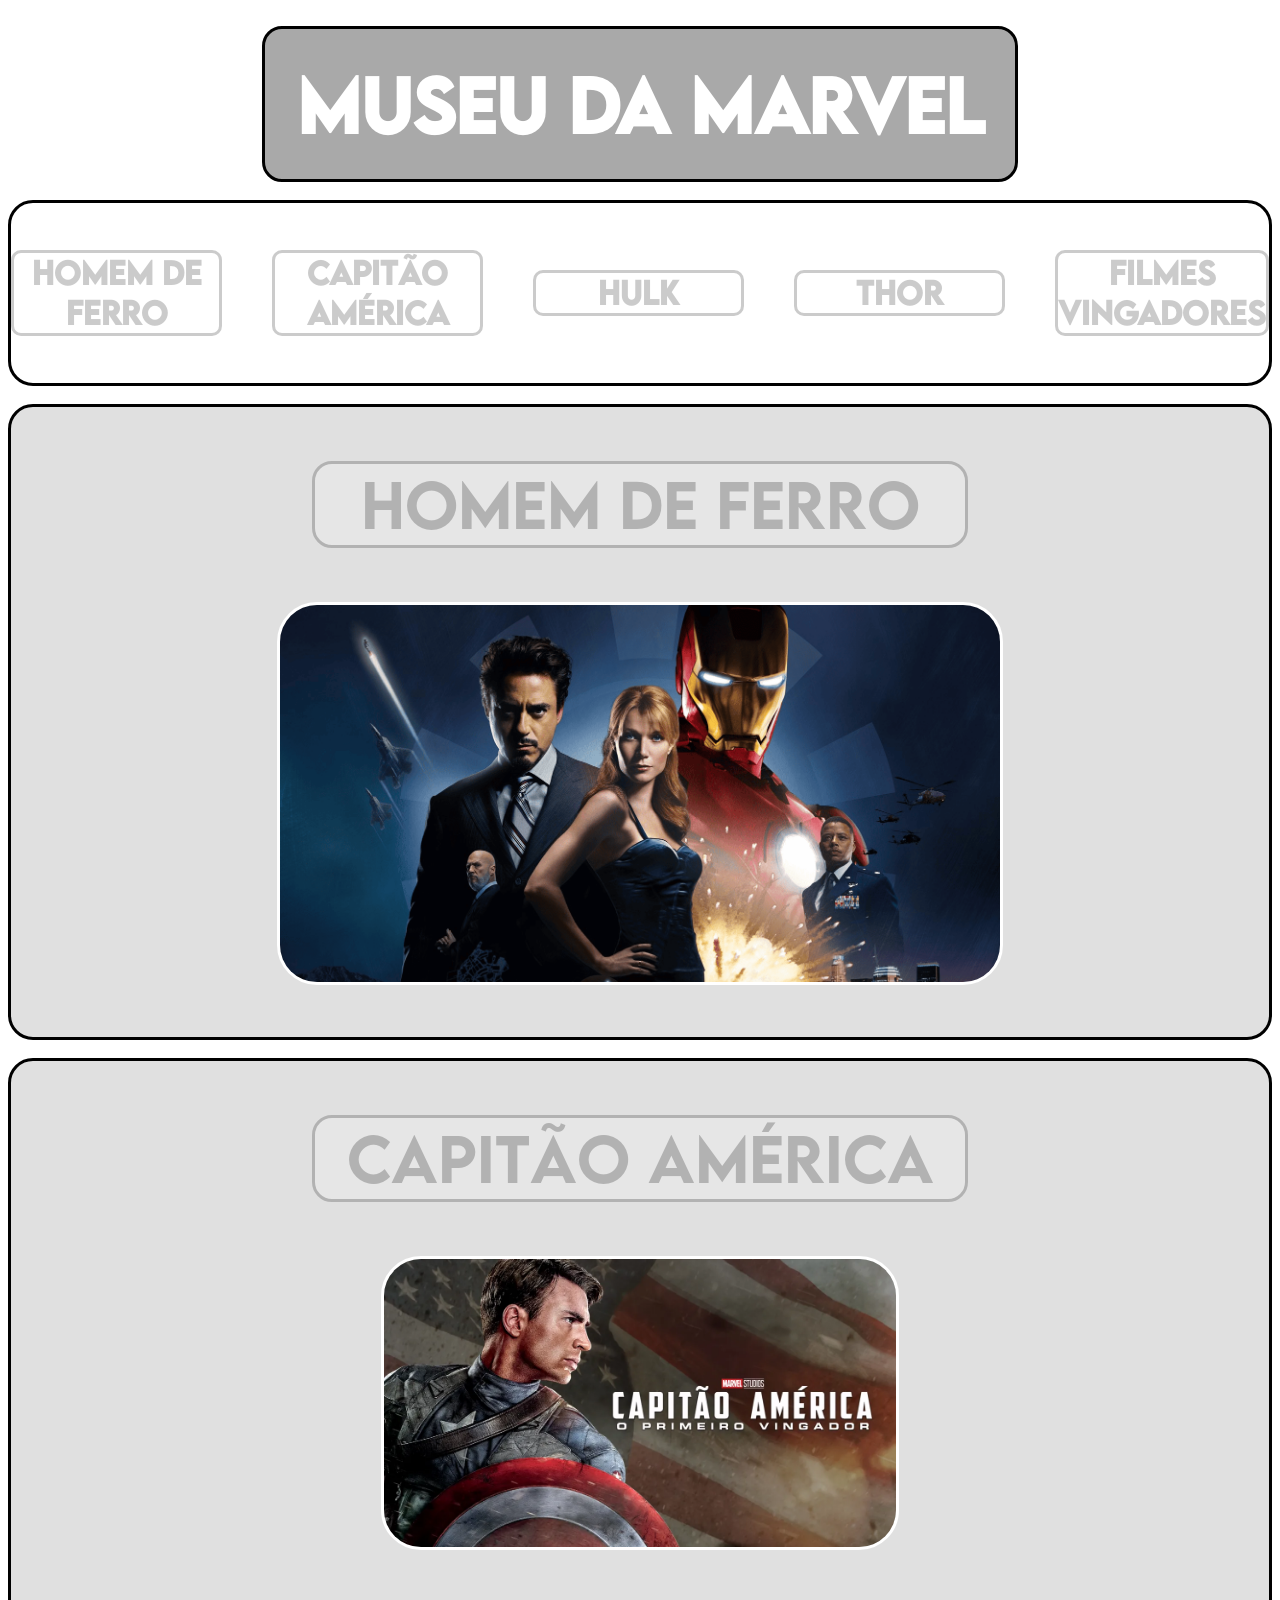
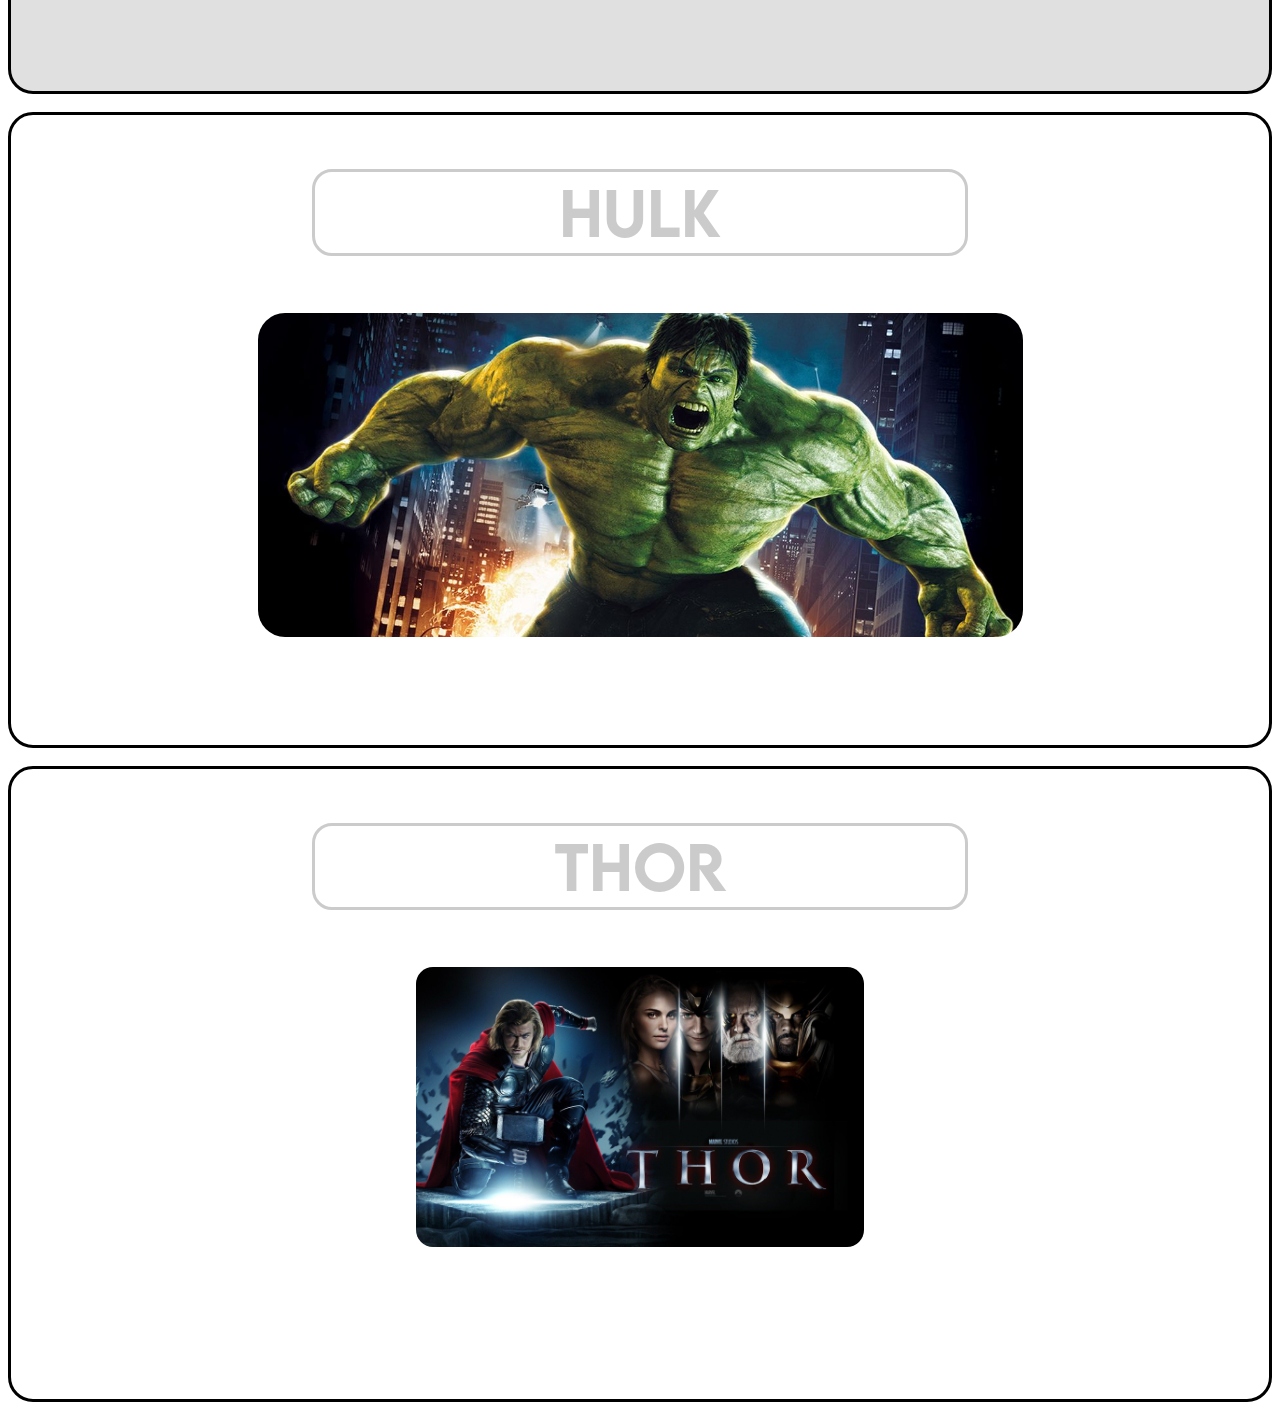
==== index.html @ 0f53f75b "commit1 14-04" ====
<!DOCTYPE html>
<html lang="pt-br">
<head>
    <meta charset="UTF-8">
    <meta name="viewport" content="width=device-width, initial-scale=1.0">
    <title>Marvel</title>
    <link rel="stylesheet" href="assets/css/index.css">
</head>
<body>
    <br>
    <h1>Museu da Marvel</h1>
    <br>
    <div id="menu">
        <a href="#homemferro">Homem de Ferro</a>
        <a href="#capitaoamerica">Capitão América</a>
        <a href="#hulk">Hulk</a>
        <a href="#thor">Thor</a>
        <a href="vingadores.html">Filmes Vingadores</a>
    </div>
    <br>
    <div id="homemferro" class="herois">
        <br>
        <a id="homefer" href="">Homem de Ferro</a>
        <br>
        <img src="assets/imagens/homemdeferro.png" alt="">
    </div>
    <br>
    <div id="capitaoamerica" class="herois">
        <br>
        <a id="capiame" href="">Capitão América </a>
        <br>
        <img src="assets/imagens/capitaoamerica.webp" alt="">
    </div>
    <br>
    <div id="hulk" class="herois">
        <br>    
        <a id="hullk" href="">Hulk</a>
        <br>
        <img src="assets/imagens/hulk2.jpg" alt="">
    </div>
    <br>
    <div id="thor" class="herois">
        <br>
        <a id="thoor" href="">Thor</a>
        <br>
        <img src="assets/imagens/thor.jpg" alt="">
    </div>
    
</body>
</html>
---- assets/css/index.css ----
@font-face{
    font-family: marvel;
    src: url('LEMONMILK-Medium.otf') format('opentype')
}
body{
   
}
h1{
    color: white;
    display: flex;
    text-align: center;
    font-size: 70px;
    background-color: darkgray;
    width: 550px;
    margin: auto;
    border-radius: 20px;
    border: solid 3px black;
    height: 150px;
    width: 750px;
    align-items: center;
    justify-content: center;
    background-image: url(https://img.freepik.com/vetores-gratis/arco-de-neon-vermelho-abstrato-fundo-de-brilho-de-luz_107791-28871.jpg?semt=ais_hybrid&w=740);
    font-family: marvel;
}
#menu{
    border: solid 3px black;
    height: 20vh;
    display: flex;
    justify-content: center;
    align-items: center;
    gap: 50px;
    background-image: url(https://img.freepik.com/vetores-premium/fundo-geometrico-abstrato-futurista-vermelho-escuro-e-preto-3d-moderno_156943-896.jpg);
}
#menu a{
    text-align: center;
    display: inline-block;
    text-decoration: none;
    font-size: 30px;
    color: black;
    font-weight: 900;
    transition: 1.5s, opacity 1s ease-in-out, transform 0.3s ease-in-out;
    opacity: 0.2;
    border: solid ;
    border-radius: 10px;
    transform-origin: center;
    background-color: white;
    width: 250PX;
    font-family: marvel;
}
#menu a:hover{
    color: black;
    font-size: 40px;
    opacity: 1;
    transform: scale(1.2);
}
.herois{
    border: solid 3px black;
    min-height: 70vh;
}
#homemferro{
    background-color: rgb(224, 224, 224);
    text-align: center;
    font-size: 40px;
    background-image: url(https://img.pikbest.com/backgrounds/20200526/black-backgroundabstract-mat-geometric-grey-color-elegant-futuristic-glossy-light-v_1771859jpg!bw700);
    font-family: marvel;
}
#homemferro img{
    display: block;
    margin: auto;
    width: 80vh;
    border-radius: 40px;
    border: solid 3px white;
}
#capitaoamerica{
    text-align: center;
    font-size: 40px;
    background-color: rgb(224, 224, 224);
    background-image: url(https://img.pikbest.com/backgrounds/20200526/black-backgroundabstract-mat-geometric-grey-color-elegant-futuristic-glossy-light-v_1771859jpg!bw700);
    font-family: marvel;
}
#capitaoamerica img{
    display: block;
    margin: auto;
    width: 40vw;
    border-radius: 40px;
    border: solid 3px white;
}
#hulk{
    text-align: center;
    font-size: 40px;
    background-image: url(https://img.pikbest.com/backgrounds/20200526/black-backgroundabstract-mat-geometric-grey-color-elegant-futuristic-glossy-light-v_1771859jpg!bw700);
    font-family: marvel;
    
}
#hulk img{
    border: solid 3px white;
    border-radius: 30px;
    width: 85vh;
}
h2{
    border: solid;
    display: block;
    width: 700px;
    justify-content: center;
    align-items: center;
    margin: auto;
    border-radius: 15px;
    background-color: white;
}
div{
    border-radius: 25px;
}
#thor{
    text-align: center;
    font-size: 40px;
    background-image: url(https://img.pikbest.com/backgrounds/20200526/black-backgroundabstract-mat-geometric-grey-color-elegant-futuristic-glossy-light-v_1771859jpg!bw700);
    font-family: marvel;
}
#thor img{
    width: 35vw;
    border: solid 3px white;
    border-radius: 20px;
}
#homefer{
    text-decoration: none;
    color: black;
    background-color: white;
    font-size: 60px;
    display: flex;
    width: 650px;
    text-align: center;
    margin: auto;
    justify-content: center;
    border-radius: 20px;
    border: solid black;
    transition: 1s, opacity 1s ease-in-out;
    opacity: 0.2;
}
#homefer:hover{
    transform: scale(1.2);
    opacity: 1;
}
#capiame{
    text-decoration: none;
    color: black;
    background-color: white;
    font-size: 60px;
    display: flex;
    width: 650px;
    text-align: center;
    margin: auto;
    justify-content: center;
    border-radius: 20px;
    border: solid black;
    transition: 1s, opacity 1s ease-in-out;
    opacity: 0.2;
}
#capiame:hover{
    transform: scale(1.2);
    opacity: 1;
}
#hullk{
    text-decoration: none;
    color: black;
    background-color: white;
    font-size: 60px;
    display: flex;
    width: 650px;
    text-align: center;
    margin: auto;
    justify-content: center;
    border-radius: 20px;
    border: solid black;
    transition: 1s, opacity 1s ease-in-out; 
    opacity: 0.2;
}
#hullk:hover{
    transform: scale(1.2);
    opacity: 1;
}
#thoor{
    text-decoration: none;
    color: black;
    background-color: white;
    font-size: 60px;
    display: flex;
    width: 650px;
    text-align: center;
    margin: auto;
    justify-content: center;
    border-radius: 20px;
    border: solid black;
    transition: 1s, opacity 1s ease-in-out;
    opacity: 0.2;
}
#thoor:hover{
    transform: scale(1.2);
    opacity: 1;
}
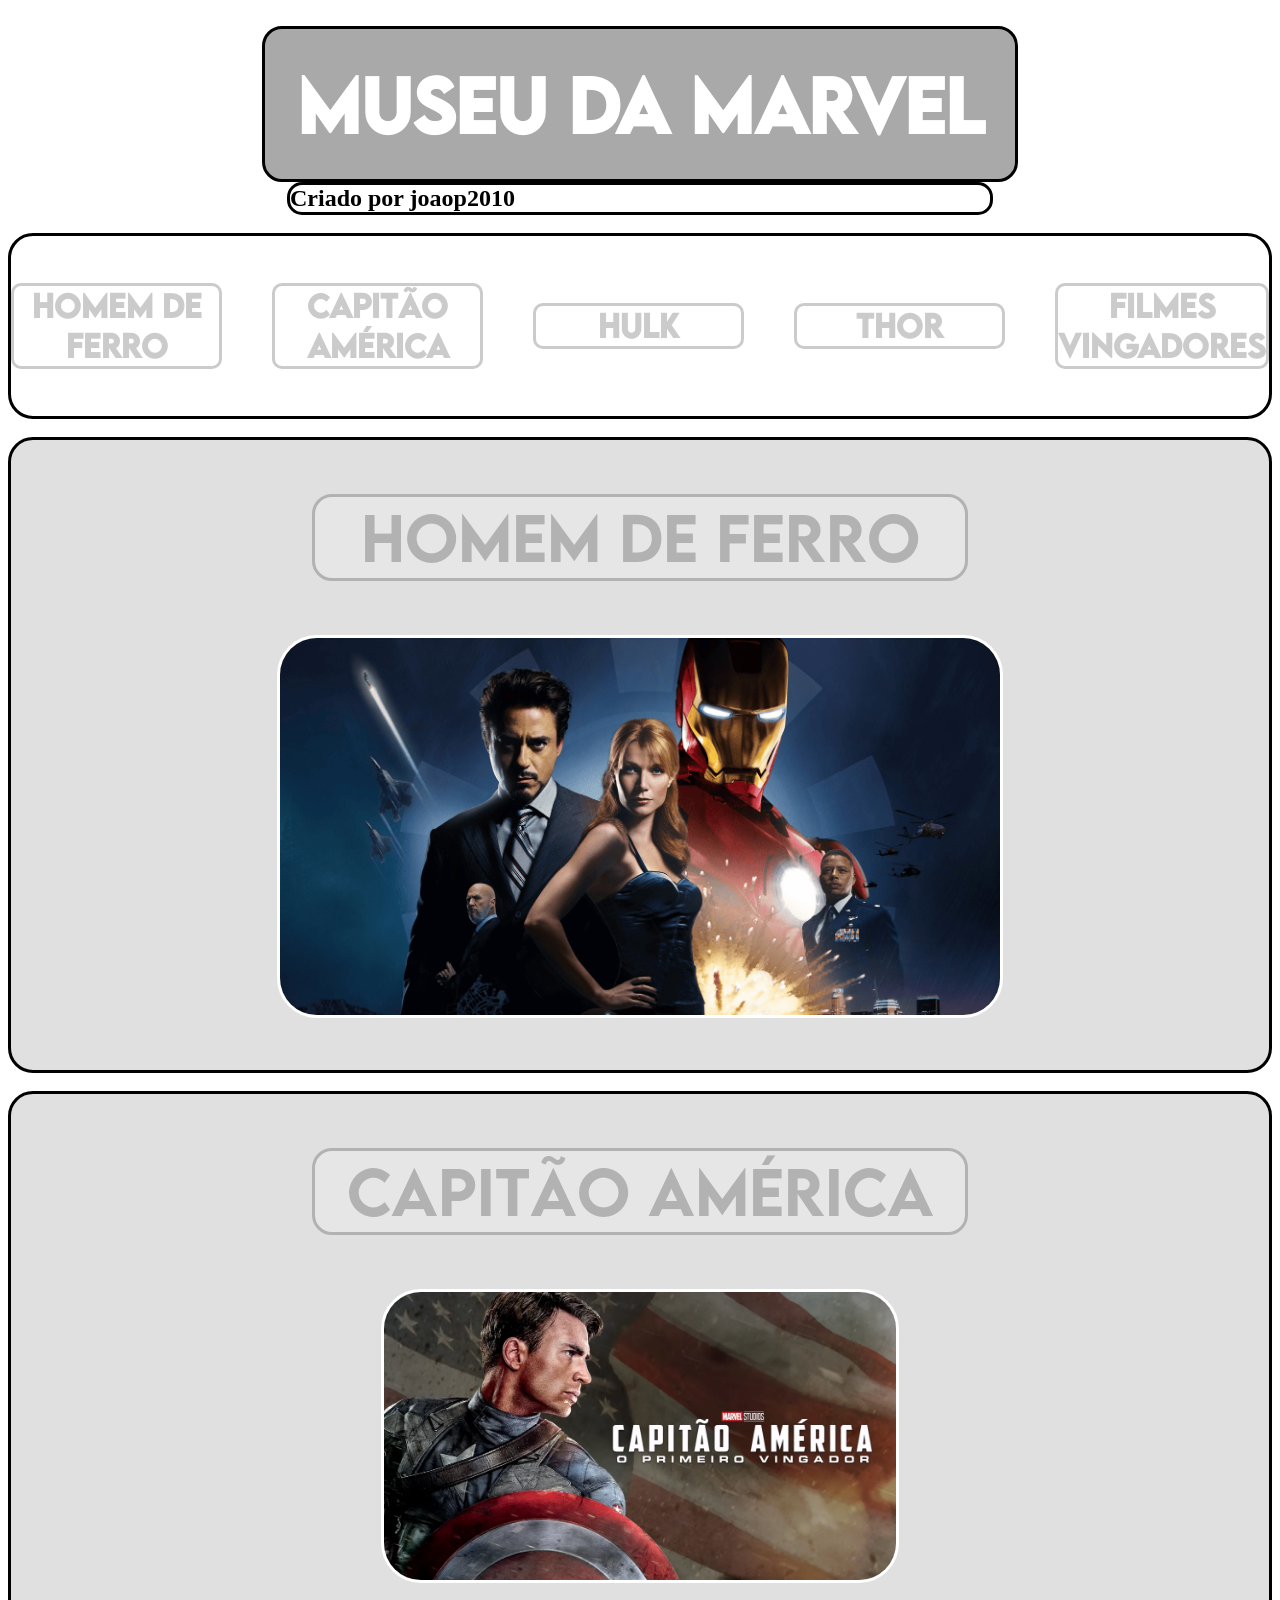
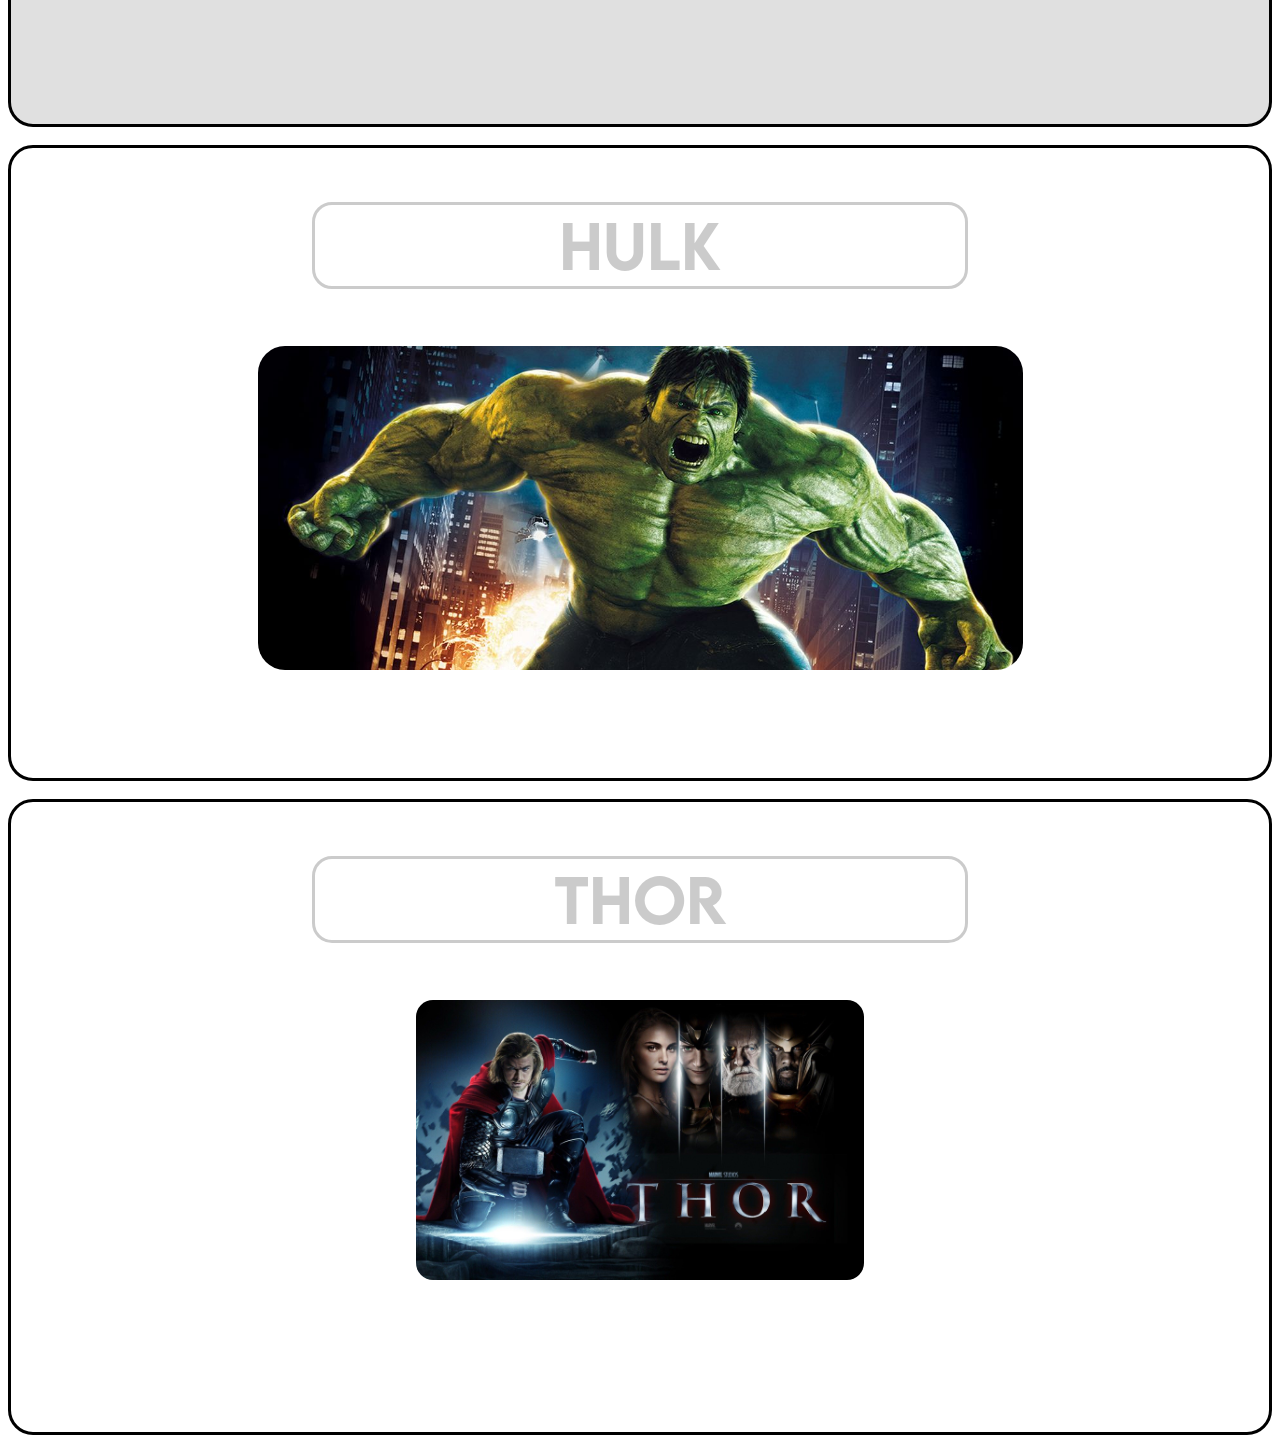
==== commit ba8a5887: "commit2 14-04" ====
--- a/index.html
+++ b/index.html
@@ -9,6 +9,7 @@
 <body>
     <br>
     <h1>Museu da Marvel</h1>
+    <h2>Criado por joaop2010</h2>
     <br>
     <div id="menu">
         <a href="#homemferro">Homem de Ferro</a>
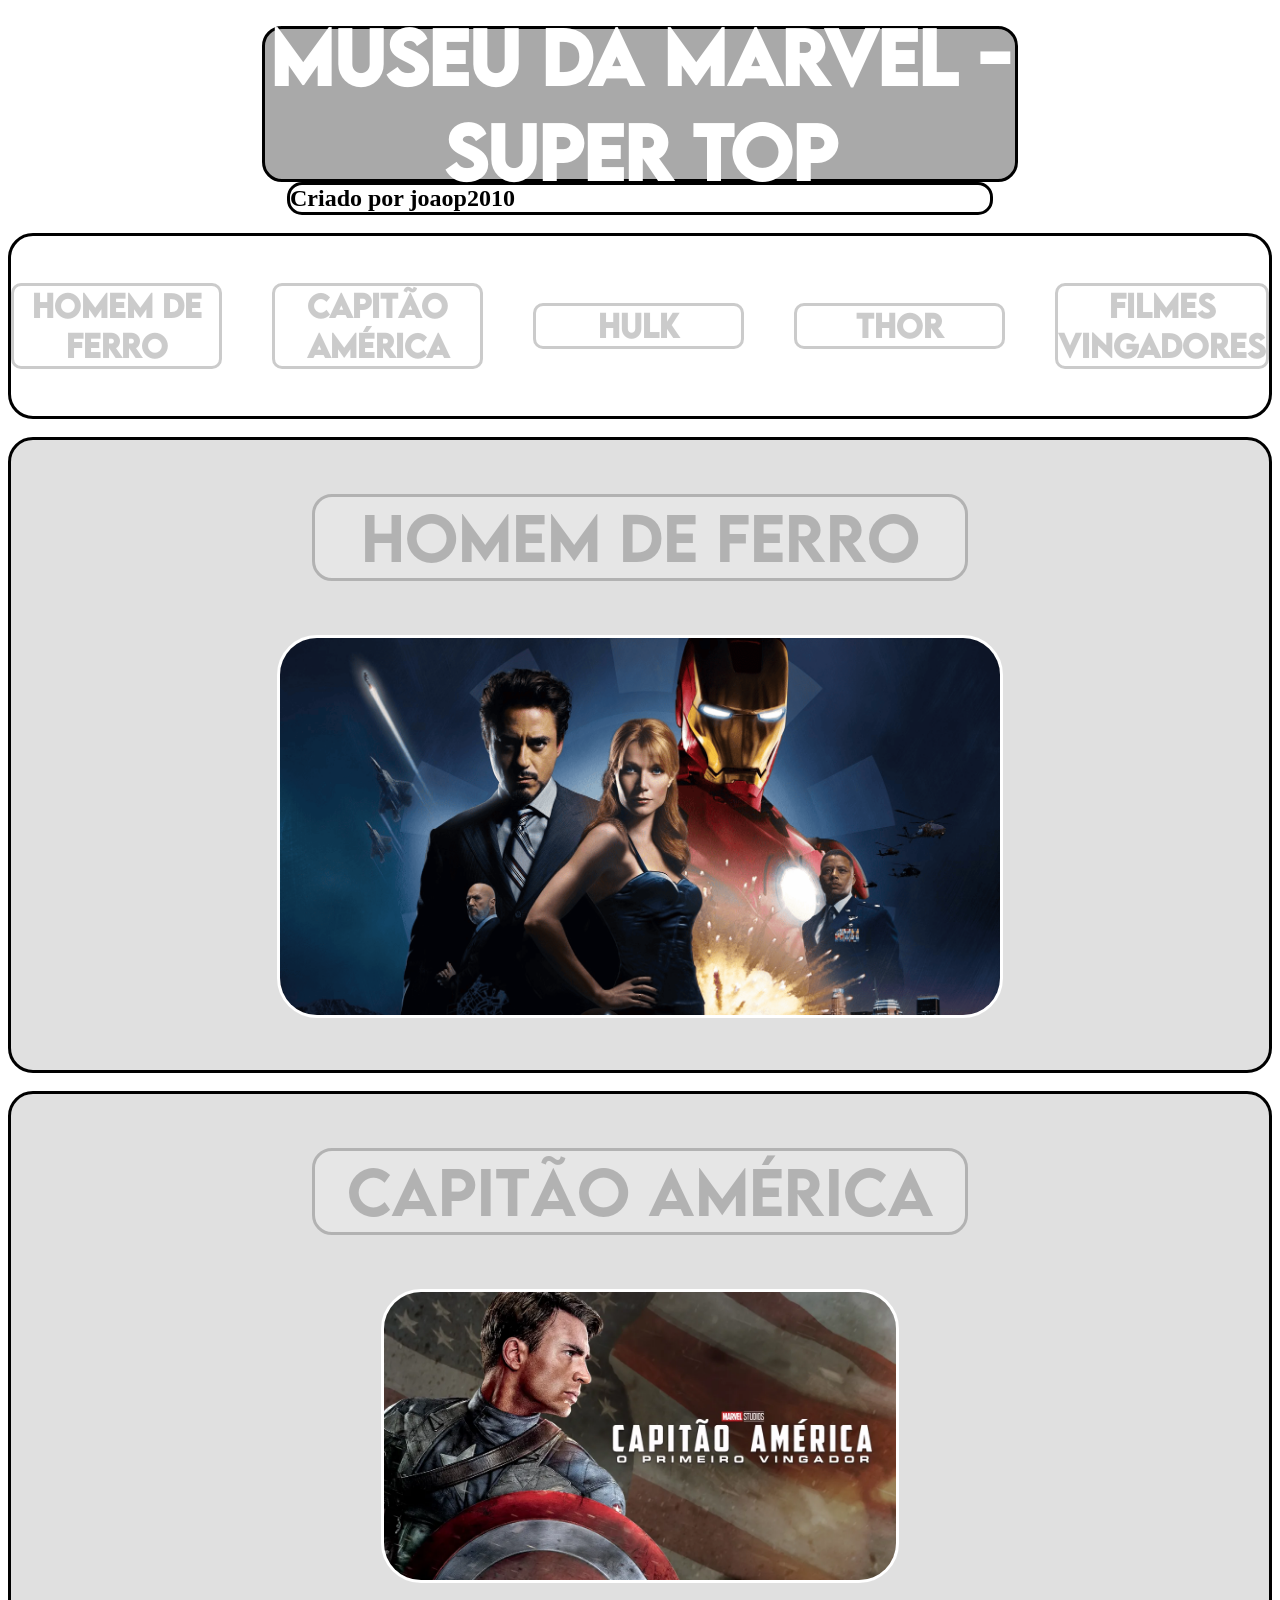
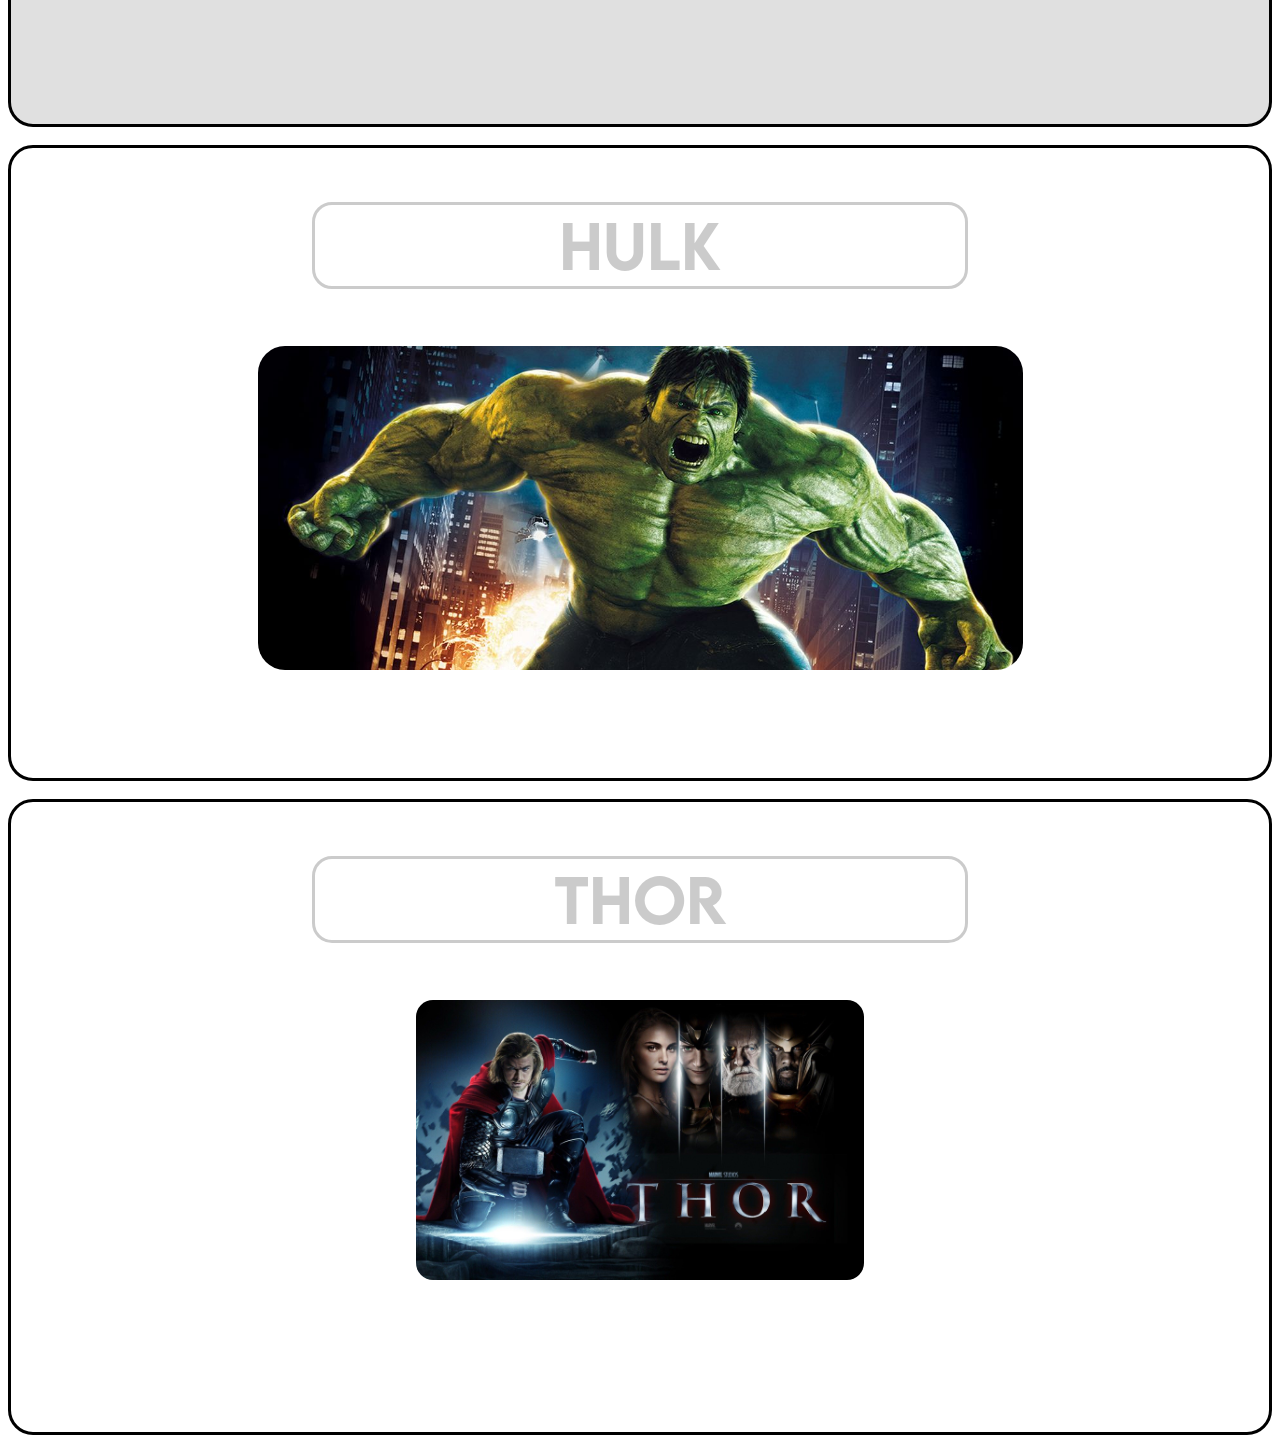
==== commit afebdeda: "commit3 14-04" ====
--- a/index.html
+++ b/index.html
@@ -8,7 +8,7 @@
 </head>
 <body>
     <br>
-    <h1>Museu da Marvel</h1>
+    <h1>Museu da Marvel - Super top</h1>
     <h2>Criado por joaop2010</h2>
     <br>
     <div id="menu">
